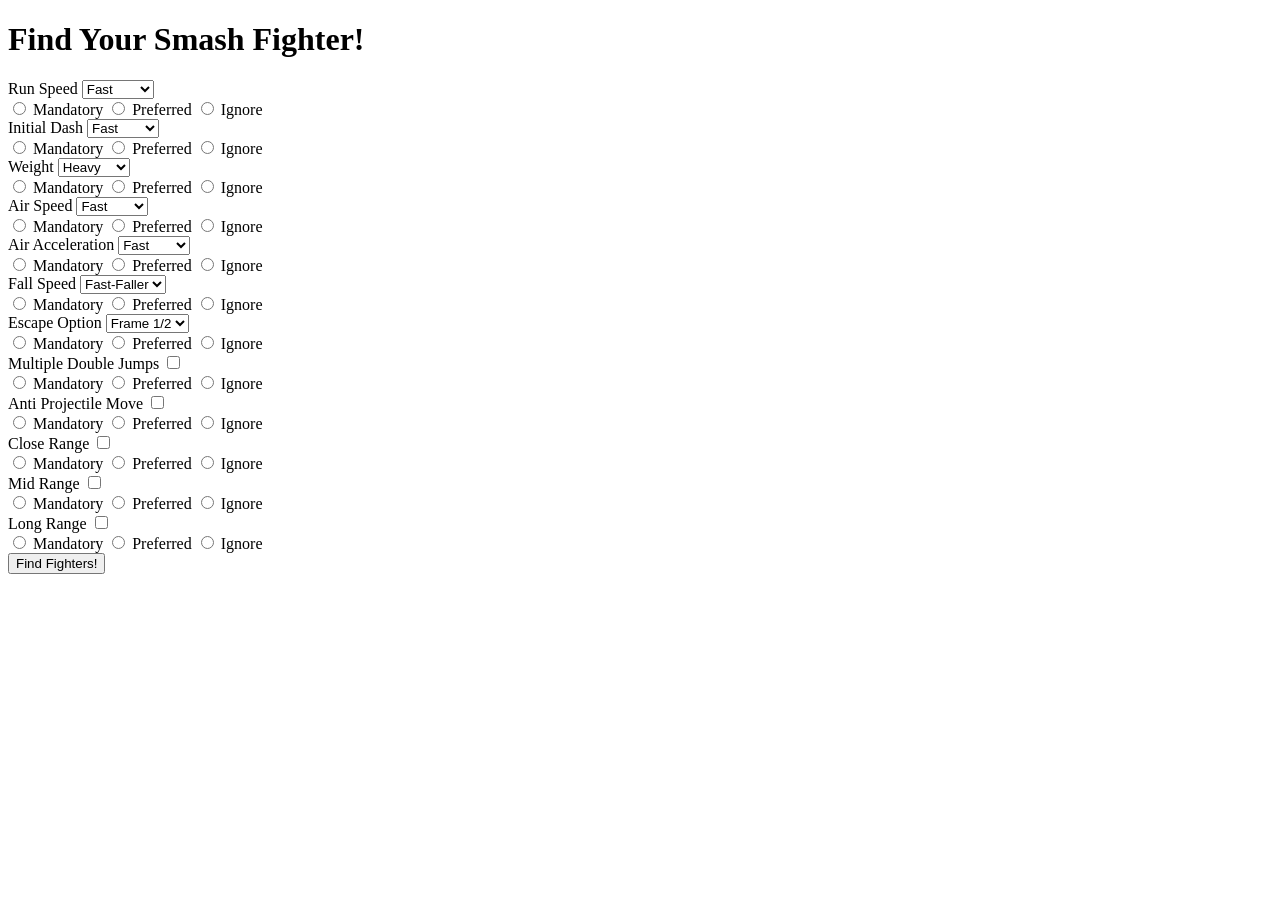
==== smashfinder/src/main/resources/static/index.html @ db398570 "added initial files" ====
<!DOCTYPE html>
<html>
<head>
  <title>Smash Character Finder</title>
  <link rel="stylesheet" href="/styles.css">
</head>
<body>
  <h1>Find Your Smash Fighter!</h1>

  <form id="preferencesForm">
    <div class="form-group">
      <label class="stat-label" for="runSpeed">Run Speed</label>
      <select id="runSpeed" name="Run Speed">
        <option value="1">Fast</option>
        <option value="0">Average</option>
        <option value="-1">Slow</option>
      </select>
      <div class="radio-group">
        <input type="radio" name="runSpeedReq" id="runSpeedMandatory" value="1"> 
        <label class="req-label" for="runSpeedMandatory">Mandatory</label>

        <input type="radio" name="runSpeedReq" id="runSpeedPreferred" value="0"> 
        <label class="req-label" for="runSpeedPreferred">Preferred</label>

        <input type="radio" name="runSpeedReq" id="runSpeedIgnore" value="-1"> 
        <label class="req-label" for="runSpeedIgnore">Ignore</label>
      </div>
    </div>
    <div class="form-group">
      <label class="stat-label" for="initialDash">Initial Dash</label>
      <select id="initialDash" name="Initial Dash">
        <option value="1">Fast</option>
        <option value="0">Average</option>
        <option value="-1">Slow</option>
      </select>
      <div class="radio-group">
        <input type="radio" name="initialDashReq" id="initialDashMandatory" value="1"> 
        <label class="req-label" for="initialDashMandatory">Mandatory</label>

        <input type="radio" name="initialDashReq" id="initialDashPreferred" value="0"> 
        <label class="req-label" for="initialDashMandatory">Preferred</label>

        <input type="radio" name="initialDashReq" id="initialDashIgnore" value="-1"> 
        <label class="req-label" for="initialDashMandatory">Ignore</label>
      </div>
    </div>
    <div class="form-group">
      <label class="stat-label" for="weight">Weight</label>
      <select id="weight" name="Weight">
        <option value="1">Heavy</option>
        <option value="0">Average</option>
        <option value="-1">Light</option>
      </select>
      <div class="radio-group">
        <input type="radio" name="weightReq" id="weightMandatory" value="1"> 
        <label class="req-label" for="weightMandatory">Mandatory</label>

        <input type="radio" name="weightReq" id="weightPreferred" value="0"> 
        <label class="req-label" for="weightPreferred">Preferred</label>

        <input type="radio" name="weightReq" id="weightIgnore" value="-1"> 
        <label class="req-label" for="weightIgnore">Ignore</label>
      </div>
    </div>
    <div class="form-group">
      <label class="stat-label" for="airSpeed">Air Speed</label>
      <select id="airSpeed" name="Air Speed">
        <option value="1">Fast</option>
        <option value="0">Average</option>
        <option value="-1">Slow</option>
      </select>
      <div class="radio-group">
        <input type="radio" name="airSpeedReq" id="airSpeedMandatory" value="1"> 
        <label class="req-label" for="airSpeedMandatory">Mandatory</label>

        <input type="radio" name="airSpeedReq" id="airSpeedPreferred" value="0"> 
        <label class="req-label" for="airSpeedPreferred">Preferred</label>

        <input type="radio" name="airSpeedReq" id="airSpeedIgnore" value="-1"> 
        <label class="req-label" for="airSpeedIgnore">Ignore</label>
      </div>
    </div>
    <div class="form-group">
      <label class="stat-label" for="airAcceleration">Air Acceleration</label>
      <select id="airAcceleration" name="Air Acceleration">
        <option value="1">Fast</option>
        <option value="0">Average</option>
        <option value="-1">Slow</option>
      </select>
      <div class="radio-group">
        <input type="radio" name="airAccelerationReq" id="airAccelerationMandatory" value="1"> 
        <label class="req-label" for="airAccelerationMandatory">Mandatory</label>

        <input type="radio" name="airAccelerationReq" id="airAccelerationPreferred" value="0"> 
        <label class="req-label" for="airAccelerationPreferred">Preferred</label>

        <input type="radio" name="airAccelerationReq" id="airAccelerationIgnore" value="-1"> 
        <label class="req-label" for="airAccelerationIgnore">Ignore</label>
      </div>
    </div>
    <div class="form-group">
      <label class="stat-label" for="fallSpeed">Fall Speed</label>
      <select id="fallSpeed" name="Fall Speed">
        <option value="1">Fast-Faller</option>
        <option value="0">Average</option>
        <option value="-1">Floaty</option>
      </select>
      <div class="radio-group">
        <input type="radio" name="fallSpeedReq" id="fallSpeedMandatory" value="1"> 
        <label class="req-label" for="fallSpeedMandatory">Mandatory</label>

        <input type="radio" name="fallSpeedReq" id="fallSpeedPreferred" value="0"> 
        <label class="req-label" for="fallSpeedPreferred">Preferred</label>

        <input type="radio" name="fallSpeedReq" id="fallSpeedIgnore" value="-1"> 
        <label class="req-label" for="fallSpeedIgnore">Ignore</label>
      </div>
    </div>

    <div class="form-group">
      <label class="stat-label" for="fastEscape">Escape Option</label>
      <select id="fastEscape" name="Fast Escape">
        <option value="1">Frame 1/2</option>
        <option value="0">Frame 3</option>
        <option value="-1">Frame 4</option>
      </select>
      <div class="radio-group">
        <input type="radio" name="fastEscapeReq" id="fastEscapeMandatory" value="1"> 
        <label class="req-label" for="fastEscapeMandatory">Mandatory</label>

        <input type="radio" name="fastEscapeReq" id="fastEscapePreferred" value="0"> 
        <label class="req-label" for="fastEscapePreferred">Preferred</label>

        <input type="radio" name="fastEscapeReq" id="fastEscapeIgnore" value="-1"> 
        <label class="req-label" for="fastEscapeIgnore">Ignore</label>
      </div>
    </div>

    <div class="form-group">
      <label class="stat-label" for="multipleJumps">Multiple Double Jumps</label>
      <input type="checkbox" id="multipleJumps" name="Multiple Jumps" value="1">
      <div class="radio-group">
        <input type="radio" name="multipleJumpsReq" id="multipleJumpsMandatory" value="1"> 
        <label class="req-label" for="multipleJumpsMandatory">Mandatory</label>

        <input type="radio" name="multipleJumpsReq" id="multipleJumpsPreferred" value="0"> 
        <label class="req-label" for="multipleJumpsPreferred">Preferred</label>

        <input type="radio" name="multipleJumpsReq" id="multipleJumpsIgnore" value="-1"> 
        <label class="req-label" for="multipleJumpsIgnore">Ignore</label>
      </div>
    </div>

    <div class="form-group">
      <label class="stat-label" for="antiProjectile">Anti Projectile Move</label>
      <input type="checkbox" id="antiProjectile" name="Anti Projectile" value="1">
      <div class="radio-group">
        <input type="radio" name="antiProjectileReq" id="antiProjectileMandatory" value="1"> 
        <label class="req-label" for="antiProjectilesMandatory">Mandatory</label>

        <input type="radio" name="antiProjectileReq" id="antiProjectilePreferred" value="0"> 
        <label class="req-label" for="antiProjectilePreferred">Preferred</label>

        <input type="radio" name="antiProjectileReq" id="antiProjectileIgnore" value="-1"> 
        <label class="req-label" for="antiProjectileIgnore">Ignore</label>
      </div>
    </div>

    <div class="form-group">
      <label class="stat-label" for="closeRange">Close Range</label>
      <input type="checkbox" id="closeRange" name="Close Range" value="1">
      <div class="radio-group">
        <input type="radio" name="closeRangeReq" id="closeRangeMandatory" value="1"> 
        <label class="req-label" for="closeRangeMandatory">Mandatory</label>

        <input type="radio" name="closeRangeReq" id="closeRangePreferred" value="0"> 
        <label class="req-label" for="closeRangePreferred">Preferred</label>

        <input type="radio" name="closeRangeReq" id="closeRangeIgnore" value="-1"> 
        <label class="req-label" for="closeRangeIgnore">Ignore</label>
      </div>
    </div>

    <div class="form-group">
      <label class="stat-label" for="midRange">Mid Range</label>
      <input type="checkbox" id="midRange" name="Mid Range" value="1">
      <div class="radio-group">
        <input type="radio" name="midRangeReq" id="midRangeMandatory" value="1"> 
        <label class="req-label" for="midRangeMandatory">Mandatory</label>

        <input type="radio" name="midRangeReq" id="midRangePreferred" value="0"> 
        <label class="req-label" for="midRangePreferred">Preferred</label>

        <input type="radio" name="midRangeReq" id="midRangeIgnore" value="-1"> 
        <label class="req-label" for="midRangeIgnore">Ignore</label>
      </div>
    </div>

    <div class="form-group">
      <label class="stat-label" for="longRange">Long Range</label>
      <input type="checkbox" id="longRange" name="Long Range" value="1">
      <div class="radio-group">
        <input type="radio" name="longRangeReq" id="longRangeMandatory" value="1"> 
        <label class="req-label" for="longRangeMandatory">Mandatory</label>

        <input type="radio" name="longRangeReq" id="longRangePreferred" value="0"> 
        <label class="req-label" for="longRangePreferred">Preferred</label>

        <input type="radio" name="longRangeReq" id="longRangeIgnore" value="-1"> 
        <label class="req-label" for="longRangeIgnore">Ignore</label>
      </div>
    </div>
    
    <div class="submit-section">
      <button type="submit" class="submit-btn">Find Fighters!</button>
    </div>
  </form>
<script src="/app.js"></script>
</body>
</html>
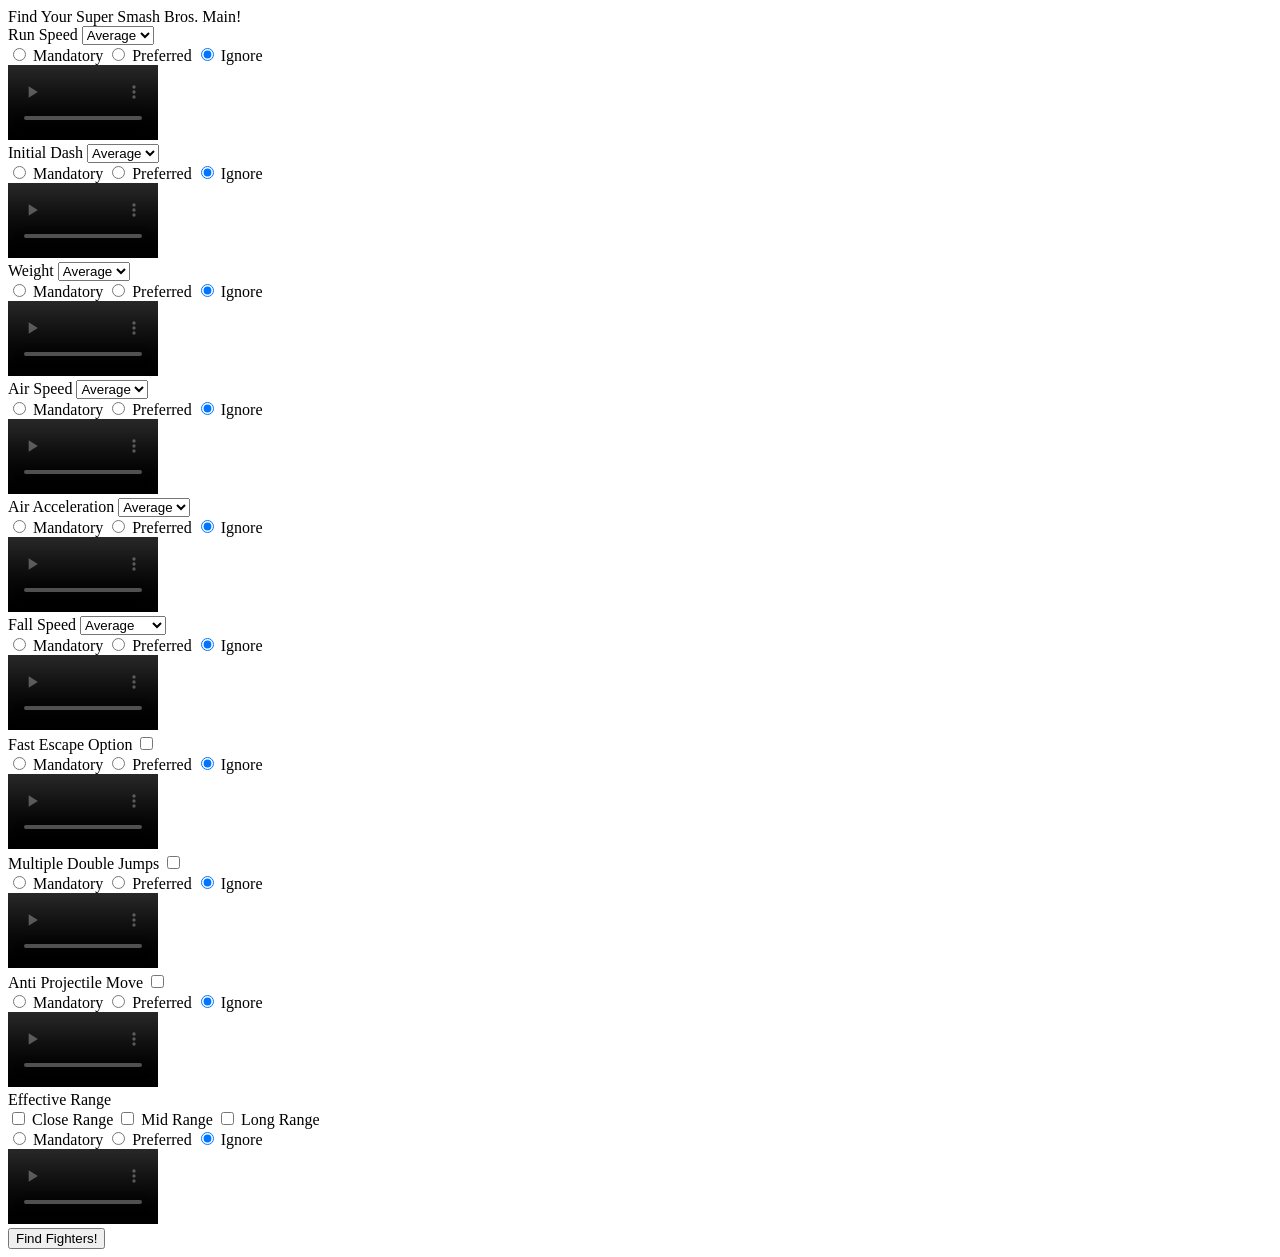
==== commit b7661a16: "update initial page done (for now) along with minor results page adjustments, but more will occur la" ====
--- a/smashfinder/src/main/resources/static/index.html
+++ b/smashfinder/src/main/resources/static/index.html
@@ -5,212 +5,223 @@
   <link rel="stylesheet" href="/styles.css">
 </head>
 <body>
-  <h1>Find Your Smash Fighter!</h1>
+  <label class="title-label">Find Your Super Smash Bros. Main!</label>
 
   <form id="preferencesForm">
     <div class="form-group">
-      <label class="stat-label" for="runSpeed">Run Speed</label>
+      <label class="stat-label" for="runSpeed" title="How fast the character can move across long distances along the ground.">Run Speed</label>
       <select id="runSpeed" name="Run Speed">
-        <option value="1">Fast</option>
-        <option value="0">Average</option>
+        <option value="1" >Fast</option>
+        <option value="0" selected>Average</option>
         <option value="-1">Slow</option>
       </select>
       <div class="radio-group">
         <input type="radio" name="runSpeedReq" id="runSpeedMandatory" value="1"> 
-        <label class="req-label" for="runSpeedMandatory">Mandatory</label>
+        <label class="req-label" for="runSpeedMandatory" title="Characters will only be recommended if they have this attribute.">Mandatory</label>
 
         <input type="radio" name="runSpeedReq" id="runSpeedPreferred" value="0"> 
-        <label class="req-label" for="runSpeedPreferred">Preferred</label>
-
-        <input type="radio" name="runSpeedReq" id="runSpeedIgnore" value="-1"> 
-        <label class="req-label" for="runSpeedIgnore">Ignore</label>
-      </div>
-    </div>
-    <div class="form-group">
-      <label class="stat-label" for="initialDash">Initial Dash</label>
+        <label class="req-label" for="runSpeedPreferred" title="Characters will have a higher chance of selection if they have this attribute.">Preferred</label>
+
+        <input type="radio" name="runSpeedReq" id="runSpeedIgnore" value="-1"checked> 
+        <label class="req-label" for="runSpeedIgnore" title="This attribute will be irrelevant regarding which characters are recommended.">Ignore</label>
+      </div>
+      <video class="stat-video" width="150" loop muted controls>
+        <source src="/statImages/RunSpeed_0.mp4" type="video/mp4">
+      </video>
+    </div>
+    <div class="form-group">
+      <label class="stat-label" for="initialDash" title="How quickly the character moves grounded in short bursts.">Initial Dash</label>
       <select id="initialDash" name="Initial Dash">
         <option value="1">Fast</option>
-        <option value="0">Average</option>
+        <option value="0" selected>Average</option>
         <option value="-1">Slow</option>
       </select>
       <div class="radio-group">
         <input type="radio" name="initialDashReq" id="initialDashMandatory" value="1"> 
-        <label class="req-label" for="initialDashMandatory">Mandatory</label>
+        <label class="req-label" for="initialDashMandatory"title="Character will not be considered unless they have this attribute.">Mandatory</label>
 
         <input type="radio" name="initialDashReq" id="initialDashPreferred" value="0"> 
-        <label class="req-label" for="initialDashMandatory">Preferred</label>
-
-        <input type="radio" name="initialDashReq" id="initialDashIgnore" value="-1"> 
-        <label class="req-label" for="initialDashMandatory">Ignore</label>
-      </div>
-    </div>
-    <div class="form-group">
-      <label class="stat-label" for="weight">Weight</label>
+        <label class="req-label" for="initialDashMandatory"title="Characters will have a higher chance of selection if they have this attribute.">Preferred</label>
+
+        <input type="radio" name="initialDashReq" id="initialDashIgnore" value="-1"checked> 
+        <label class="req-label" for="initialD\
+        ashMandatory" title="This attribute will be irrelevant regarding which characters are recommended.">Ignore</label>
+      </div>
+      <video class="stat-video" width="150" loop muted controls>
+        <source src="/statImages/InitialDash_0.mp4" type="video/mp4">
+      </video>
+    </div>
+    <div class="form-group">
+      <label class="stat-label" for="weight" title="How far the character will be knocked away when hit.">Weight</label>
       <select id="weight" name="Weight">
         <option value="1">Heavy</option>
-        <option value="0">Average</option>
+        <option value="0" selected>Average</option>
         <option value="-1">Light</option>
       </select>
       <div class="radio-group">
         <input type="radio" name="weightReq" id="weightMandatory" value="1"> 
-        <label class="req-label" for="weightMandatory">Mandatory</label>
+        <label class="req-label" for="weightMandatory"title="Character will not be considered unless they have this attribute.">Mandatory</label>
 
         <input type="radio" name="weightReq" id="weightPreferred" value="0"> 
-        <label class="req-label" for="weightPreferred">Preferred</label>
-
-        <input type="radio" name="weightReq" id="weightIgnore" value="-1"> 
-        <label class="req-label" for="weightIgnore">Ignore</label>
-      </div>
-    </div>
-    <div class="form-group">
-      <label class="stat-label" for="airSpeed">Air Speed</label>
+        <label class="req-label" for="weightPreferred"title="Characters will have a higher chance of selection if they have this attribute.">Preferred</label>
+
+        <input type="radio" name="weightReq" id="weightIgnore" value="-1"checked> 
+        <label class="req-label" for="weightIgnore" title="This attribute will be irrelevant regarding which characters are recommended.">Ignore</label>
+      </div>
+      <video class="stat-video" width="150" loop muted controls>
+        <source src="/statImages/Weight_0.mp4" type="video/mp4">
+      </video>
+    </div>
+    <div class="form-group">
+      <label class="stat-label" for="airSpeed" title="How quickly the character moves forward in the air.">Air Speed</label>
       <select id="airSpeed" name="Air Speed">
         <option value="1">Fast</option>
-        <option value="0">Average</option>
+        <option value="0" selected>Average</option>
         <option value="-1">Slow</option>
       </select>
       <div class="radio-group">
         <input type="radio" name="airSpeedReq" id="airSpeedMandatory" value="1"> 
-        <label class="req-label" for="airSpeedMandatory">Mandatory</label>
+        <label class="req-label" for="airSpeedMandatory"title="Character will not be considered unless they have this attribute.">Mandatory</label>
 
         <input type="radio" name="airSpeedReq" id="airSpeedPreferred" value="0"> 
-        <label class="req-label" for="airSpeedPreferred">Preferred</label>
-
-        <input type="radio" name="airSpeedReq" id="airSpeedIgnore" value="-1"> 
-        <label class="req-label" for="airSpeedIgnore">Ignore</label>
-      </div>
-    </div>
-    <div class="form-group">
-      <label class="stat-label" for="airAcceleration">Air Acceleration</label>
+        <label class="req-label" for="airSpeedPreferred"title="Characters will have a higher chance of selection if they have this attribute.">Preferred</label>
+
+        <input type="radio" name="airSpeedReq" id="airSpeedIgnore" value="-1"checked> 
+        <label class="req-label" for="airSpeedIgnore" title="This attribute will be irrelevant regarding which characters are recommended.">Ignore</label>
+      </div>
+      <video class="stat-video" width="150" loop muted controls>
+        <source src="/statImages/AirSpeed_0.mp4" type="video/mp4">
+      </video>
+    </div>
+    <div class="form-group">
+      <label class="stat-label" for="airAcceleration" title="How quickly the character can change directions in the air.">Air Acceleration</label>
       <select id="airAcceleration" name="Air Acceleration">
         <option value="1">Fast</option>
-        <option value="0">Average</option>
+        <option value="0" selected>Average</option>
         <option value="-1">Slow</option>
       </select>
       <div class="radio-group">
         <input type="radio" name="airAccelerationReq" id="airAccelerationMandatory" value="1"> 
-        <label class="req-label" for="airAccelerationMandatory">Mandatory</label>
+        <label class="req-label" for="airAccelerationMandatory"title="Character will not be considered unless they have this attribute.">Mandatory</label>
 
         <input type="radio" name="airAccelerationReq" id="airAccelerationPreferred" value="0"> 
-        <label class="req-label" for="airAccelerationPreferred">Preferred</label>
-
-        <input type="radio" name="airAccelerationReq" id="airAccelerationIgnore" value="-1"> 
-        <label class="req-label" for="airAccelerationIgnore">Ignore</label>
-      </div>
-    </div>
-    <div class="form-group">
-      <label class="stat-label" for="fallSpeed">Fall Speed</label>
+        <label class="req-label" for="airAccelerationPreferred"title="Characters will have a higher chance of selection if they have this attribute.">Preferred</label>
+
+        <input type="radio" name="airAccelerationReq" id="airAccelerationIgnore" value="-1"checked> 
+        <label class="req-label" for="airAccelerationIgnore" title="This attribute will be irrelevant regarding which characters are recommended.">Ignore</label>
+      </div>
+      <video class="stat-video" width="150" loop muted controls>
+        <source src="/statImages/AirAcceleration_0.mp4" type="video/mp4">
+      </video>
+    </div>
+    <div class="form-group">
+      <label class="stat-label" for="fallSpeed" title="How fast the character will fall to the ground when airborne.">Fall Speed</label>
       <select id="fallSpeed" name="Fall Speed">
         <option value="1">Fast-Faller</option>
-        <option value="0">Average</option>
+        <option value="0" selected>Average</option>
         <option value="-1">Floaty</option>
       </select>
       <div class="radio-group">
-        <input type="radio" name="fallSpeedReq" id="fallSpeedMandatory" value="1"> 
-        <label class="req-label" for="fallSpeedMandatory">Mandatory</label>
+        <input type="radio" name="fallSpeedReq" id="fallSpeedManda
+        
+        tory" value="1"> 
+        <label class="req-label" for="fallSpeedMandatory"title="Character will not be considered unless they have this attribute.">Mandatory</label>
 
         <input type="radio" name="fallSpeedReq" id="fallSpeedPreferred" value="0"> 
-        <label class="req-label" for="fallSpeedPreferred">Preferred</label>
-
-        <input type="radio" name="fallSpeedReq" id="fallSpeedIgnore" value="-1"> 
-        <label class="req-label" for="fallSpeedIgnore">Ignore</label>
-      </div>
-    </div>
-
-    <div class="form-group">
-      <label class="stat-label" for="fastEscape">Escape Option</label>
-      <select id="fastEscape" name="Fast Escape">
-        <option value="1">Frame 1/2</option>
-        <option value="0">Frame 3</option>
-        <option value="-1">Frame 4</option>
-      </select>
+        <label class="req-label" for="fallSpeedPreferred"title="Characters will have a higher chance of selection if they have this attribute.">Preferred</label>
+
+        <input type="radio" name="fallSpeedReq" id="fallSpeedIgnore" value="-1"checked> 
+        <label class="req-label" for="fallSpeedIgnore" title="This attribute will be irrelevant regarding which characters are recommended.">Ignore</label>
+      </div>
+      <video class="stat-video" width="150" loop muted controls>
+        <source src="/statImages/FallSpeed_0.mp4" type="video/mp4">
+      </video>
+    </div>
+
+    <div class="form-group">
+      <label class="stat-label" for="fastEscape" title="Whether the character can become invulnerable earlier than frame 3 (standard airdodge frame).">Fast Escape Option</label>
+      <input type="checkbox" id="fastEscape" name="Fast Escape" value="1">
       <div class="radio-group">
         <input type="radio" name="fastEscapeReq" id="fastEscapeMandatory" value="1"> 
-        <label class="req-label" for="fastEscapeMandatory">Mandatory</label>
+        <label class="req-label" for="fastEscapeMandatory"title="Character will not be considered unless they have this attribute.">Mandatory</label>
 
         <input type="radio" name="fastEscapeReq" id="fastEscapePreferred" value="0"> 
-        <label class="req-label" for="fastEscapePreferred">Preferred</label>
-
-        <input type="radio" name="fastEscapeReq" id="fastEscapeIgnore" value="-1"> 
-        <label class="req-label" for="fastEscapeIgnore">Ignore</label>
-      </div>
-    </div>
-
-    <div class="form-group">
-      <label class="stat-label" for="multipleJumps">Multiple Double Jumps</label>
+        <label class="req-label" for="fastEscapePreferred"title="Characters will have a higher chance of selection if they have this attribute.">Preferred</label>
+
+        <input type="radio" name="fastEscapeReq" id="fastEscapeIgnore" value="-1"checked> 
+        <label class="req-label" for="fastEscapeIgnore" title="This attribute will be irrelevant regarding which characters are recommended.">Ignore</label>
+      </div>
+      <video class="stat-video" width="150" loop muted controls>
+        <source src="/statImages/FastEscape_unchecked.mp4" type="video/mp4">
+      </video>
+    </div>
+    <div class="form-group">
+      <label class="stat-label" for="multipleJumps" title="Whether the character has more than 1 double jump.">Multiple Double Jumps</label>
       <input type="checkbox" id="multipleJumps" name="Multiple Jumps" value="1">
       <div class="radio-group">
         <input type="radio" name="multipleJumpsReq" id="multipleJumpsMandatory" value="1"> 
-        <label class="req-label" for="multipleJumpsMandatory">Mandatory</label>
+        <label class="req-label" for="multipleJumpsMandatory"title="Character will not be considered unless they have this attribute.">Mandatory</label>
 
         <input type="radio" name="multipleJumpsReq" id="multipleJumpsPreferred" value="0"> 
-        <label class="req-label" for="multipleJumpsPreferred">Preferred</label>
-
-        <input type="radio" name="multipleJumpsReq" id="multipleJumpsIgnore" value="-1"> 
-        <label class="req-label" for="multipleJumpsIgnore">Ignore</label>
-      </div>
-    </div>
-
-    <div class="form-group">
-      <label class="stat-label" for="antiProjectile">Anti Projectile Move</label>
+        <label class="req-label" for="multipleJumpsPreferred"title="Characters will have a higher chance of selection if they have this attribute.">Preferred</label>
+
+        <input type="radio" name="multipleJumpsReq" id="multipleJumpsIgnore" value="-1"checked> 
+        <label class="req-label" for="multipleJumpsIgnore" title="This attribute will be irrelevant regarding which characters are recommended.">Ignore</label>
+      </div>
+      <video class="stat-video" width="150" loop muted controls>
+        <source src="/statImages/MultipleJumps_unchecked.mp4" type="video/mp4">
+      </video>
+    </div>
+
+    <div class="form-group">
+      <label class="stat-label" for="antiProjectile" title="Whether the character has a reflector, 
+      an absord move, or anything that strictly beats projectiles.">Anti Projectile Move</label>
       <input type="checkbox" id="antiProjectile" name="Anti Projectile" value="1">
       <div class="radio-group">
         <input type="radio" name="antiProjectileReq" id="antiProjectileMandatory" value="1"> 
-        <label class="req-label" for="antiProjectilesMandatory">Mandatory</label>
+        <label class="req-label" for="antiProjectilesMandatory"title="Character will not be considered unless they have this attribute.">Mandatory</label>
 
         <input type="radio" name="antiProjectileReq" id="antiProjectilePreferred" value="0"> 
-        <label class="req-label" for="antiProjectilePreferred">Preferred</label>
-
-        <input type="radio" name="antiProjectileReq" id="antiProjectileIgnore" value="-1"> 
-        <label class="req-label" for="antiProjectileIgnore">Ignore</label>
-      </div>
-    </div>
-
-    <div class="form-group">
-      <label class="stat-label" for="closeRange">Close Range</label>
-      <input type="checkbox" id="closeRange" name="Close Range" value="1">
-      <div class="radio-group">
-        <input type="radio" name="closeRangeReq" id="closeRangeMandatory" value="1"> 
-        <label class="req-label" for="closeRangeMandatory">Mandatory</label>
-
-        <input type="radio" name="closeRangeReq" id="closeRangePreferred" value="0"> 
-        <label class="req-label" for="closeRangePreferred">Preferred</label>
-
-        <input type="radio" name="closeRangeReq" id="closeRangeIgnore" value="-1"> 
-        <label class="req-label" for="closeRangeIgnore">Ignore</label>
-      </div>
-    </div>
-
-    <div class="form-group">
-      <label class="stat-label" for="midRange">Mid Range</label>
-      <input type="checkbox" id="midRange" name="Mid Range" value="1">
-      <div class="radio-group">
-        <input type="radio" name="midRangeReq" id="midRangeMandatory" value="1"> 
-        <label class="req-label" for="midRangeMandatory">Mandatory</label>
-
-        <input type="radio" name="midRangeReq" id="midRangePreferred" value="0"> 
-        <label class="req-label" for="midRangePreferred">Preferred</label>
-
-        <input type="radio" name="midRangeReq" id="midRangeIgnore" value="-1"> 
-        <label class="req-label" for="midRangeIgnore">Ignore</label>
-      </div>
-    </div>
-
-    <div class="form-group">
-      <label class="stat-label" for="longRange">Long Range</label>
-      <input type="checkbox" id="longRange" name="Long Range" value="1">
-      <div class="radio-group">
-        <input type="radio" name="longRangeReq" id="longRangeMandatory" value="1"> 
-        <label class="req-label" for="longRangeMandatory">Mandatory</label>
-
-        <input type="radio" name="longRangeReq" id="longRangePreferred" value="0"> 
-        <label class="req-label" for="longRangePreferred">Preferred</label>
-
-        <input type="radio" name="longRangeReq" id="longRangeIgnore" value="-1"> 
-        <label class="req-label" for="longRangeIgnore">Ignore</label>
-      </div>
-    </div>
-    
+        <label class="req-label" for="antiProjectilePreferred"title="Characters will have a higher chance of selection if they have this attribute.">Preferred</label>
+
+        <input type="radio" name="antiProjectileReq" id="antiProjectileIgnore" value="-1"checked> 
+        <label class="req-label" for="antiProjectileIgnore" title="This attribute will be irrelevant regarding which characters are recommended.">Ignore</label>
+      </div>
+      <video class="stat-video" width="150" loop muted controls>
+        <source src="/statImages/AntiProjectile_unchecked.mp4" type="video/mp4">
+      </video>
+
+    </div>
+
+    <div class="form-group">
+      <label class="stat-label" for="effectiveRange" title="Whether the character prefers to fight at 
+      close range, mid range, and/or long range">Effective Range</label>
+
+      <div class="checkbox-group">
+        <input type="checkbox" id="closeRange" name="Close Range" value="1">
+        <label for="closeRange"> Close Range </label>
+        <input type="checkbox" id="midRange" name="Mid Range" value="1">
+        <label for="midRange"> Mid Range </label>
+        <input type="checkbox" id="long Range" name="Long Range" value="1">
+        <label for="longRange"> Long Range </label>
+      </div>
+      
+        
+      <div class="radio-group">
+        <input type="radio" name="effectiveRangeReq" id="effectiveRangeMandatory" value="1"> 
+        <label class="req-label" for="effectiveRangeMandatory"title="Character will not be considered unless they have this attribute.">Mandatory</label>
+        
+        <input type="radio" name="effectiveRangeReq" id="effectiveRangePreferred"value="0"> 
+        <label class="req-label" for="effectiveRangePreferred"title="Characters will have a higher chance of selection if they have this attribute.">Preferred</label>
+
+        <input type="radio" name="effectiveRangeReq" id="effectiveRangeIgnore"value="-1" checked> 
+        <label class="req-label" for="effectiveRangeIgnore" title="This attribute will be irrelevant regarding which characters are recommended.">Ignore</label>
+      </div>
+
+      <video class="stat-video" width="150" loop muted controls>
+        <source src="/statImages/EffectiveRange_C0_M0_L0.mp4" alt="effective range placeholder" type="video/mp4">
+      </video>
+    </div>
     <div class="submit-section">
       <button type="submit" class="submit-btn">Find Fighters!</button>
     </div>
